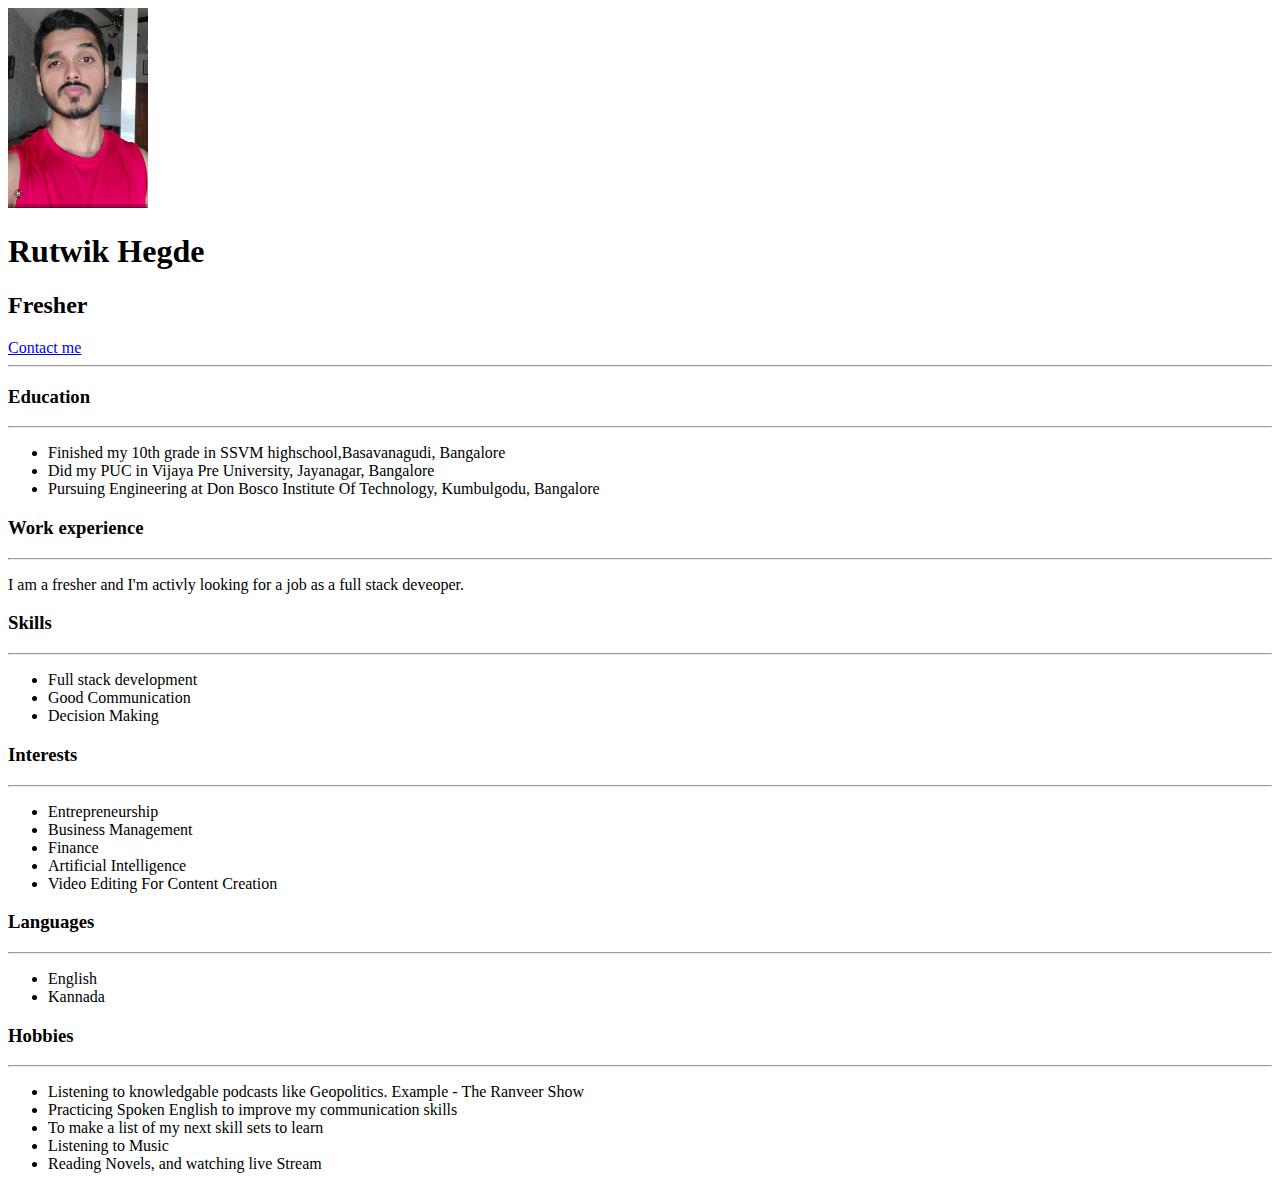
==== index.html @ 5e0e4376 "Add files via upload" ====
<!-- summary, education(list degrees, schools, and dates)
work experience(list job titles, employers, dates, and responsibilities)
skills(list relevent skills or areas of expertise) -->
<!DOCTYPE html>
<html>
    <head>
        <meta charset="UTF-8">
        <title>My Resume</title>
    </head>
    <body>
        <img src="./My_Profile_Pic.jpg" alt="Rutwik's profile picture" height="200"/>
        <h1>Rutwik Hegde</h1>
        <h2>Fresher</h2>
        <a href="./contact.html">Contact me</a>
        <hr/>
        <h3>Education</h3>
        <hr/>
        <ul>
            <li>Finished my 10th grade in SSVM highschool,Basavanagudi, Bangalore</li>
            <li>Did my PUC in Vijaya Pre University, Jayanagar, Bangalore</li>
            <li>Pursuing Engineering at Don Bosco Institute Of Technology, Kumbulgodu, Bangalore</li>
        </ul>
        <h3>Work experience</h3>
        <hr/>
        <p>I am a fresher and I'm activly looking for a job as a full stack deveoper.</p>
        <h3>Skills</h3>
        <hr/>
        <ul>
            <li>Full stack development</li>
            <li>Good Communication</li>
            <li>Decision Making</li>
        </ul>
        <h3>Interests</h3>
        <hr/>
        <ul>
            <li>Entrepreneurship</li>
            <li>Business Management</li>
            <li>Finance</li>
            <li>Artificial Intelligence</li>
            <li>Video Editing For Content Creation</li>
        </ul>
        <h3>Languages</h3>
        <hr/>
        <ul>
            <li>English</li>
            <li>Kannada</li>
        </ul>
        <h3>Hobbies</h3>
        <hr/>
        <ul>
            <li>Listening to knowledgable podcasts like Geopolitics. Example - The Ranveer Show</li>
            <li>Practicing Spoken English to improve my communication skills</li>
            <li>To make a list of my next skill sets to learn</li>
            <li>Listening to Music</li>
            <li>Reading Novels, and watching live Stream</li>
        </ul>
    </body>
</html>
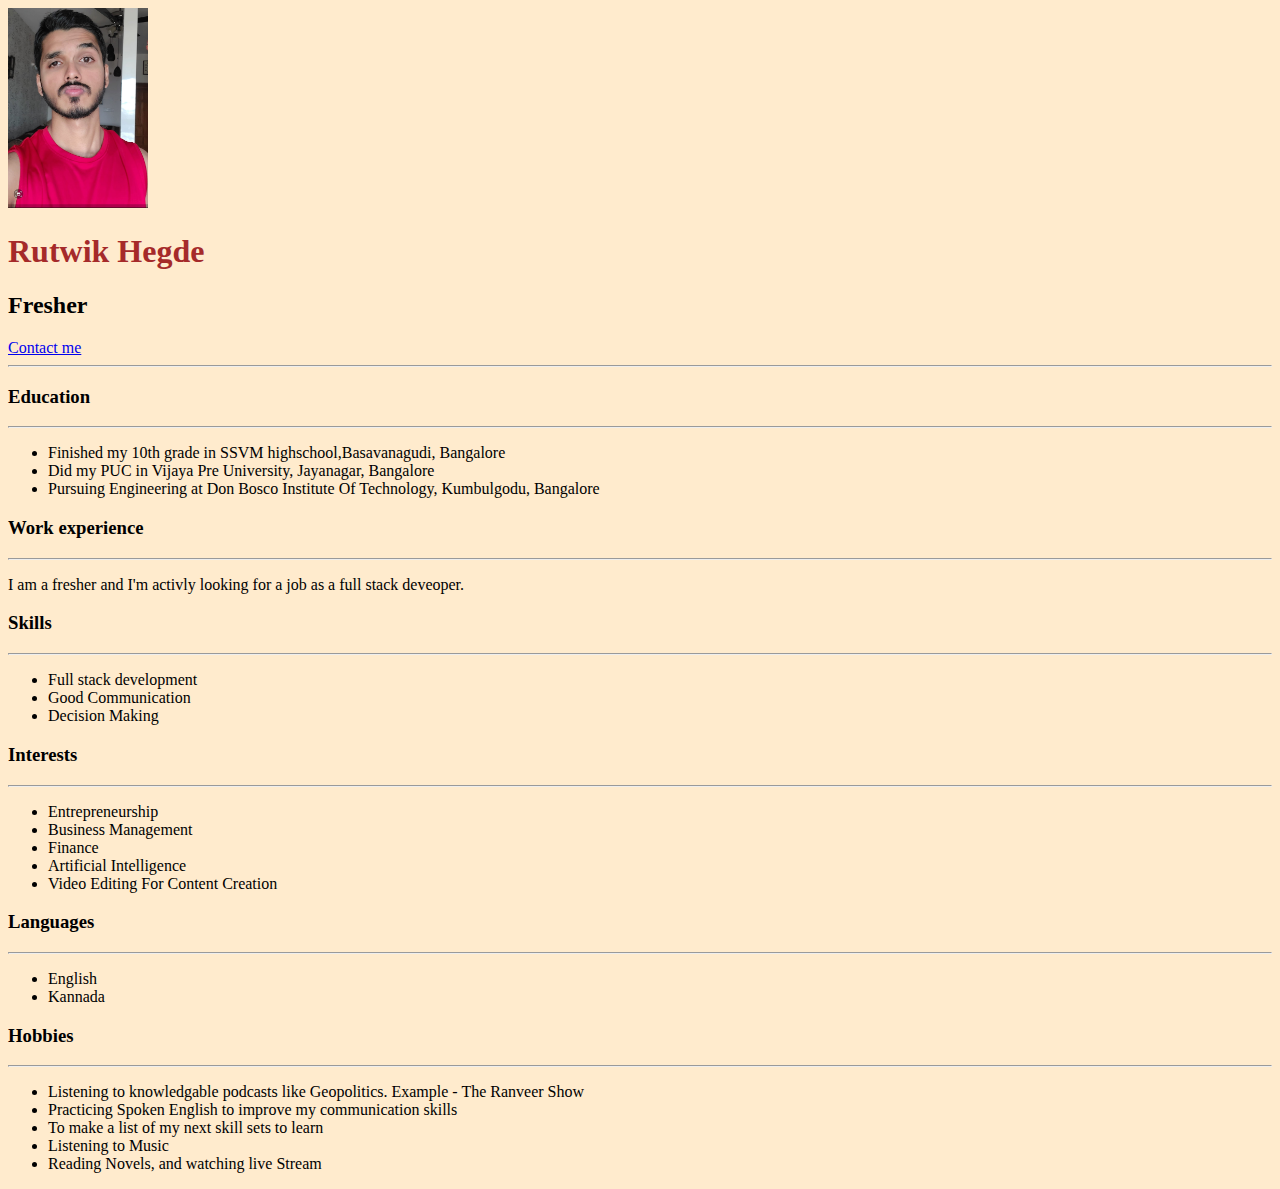
==== commit d2baeba5: "Update index.html" ====
--- a/index.html
+++ b/index.html
@@ -6,6 +6,7 @@
     <head>
         <meta charset="UTF-8">
         <title>My Resume</title>
+        <link rel="stylesheet" href="./style.css"/>
     </head>
     <body>
         <img src="./My_Profile_Pic.jpg" alt="Rutwik's profile picture" height="200"/>
@@ -55,4 +56,4 @@
             <li>Reading Novels, and watching live Stream</li>
         </ul>
     </body>
-</html>+</html>
--- a/style.css
+++ b/style.css
@@ -0,0 +1,6 @@
+h1{
+    color: brown;
+}
+body{
+    background-color: blanchedalmond;
+}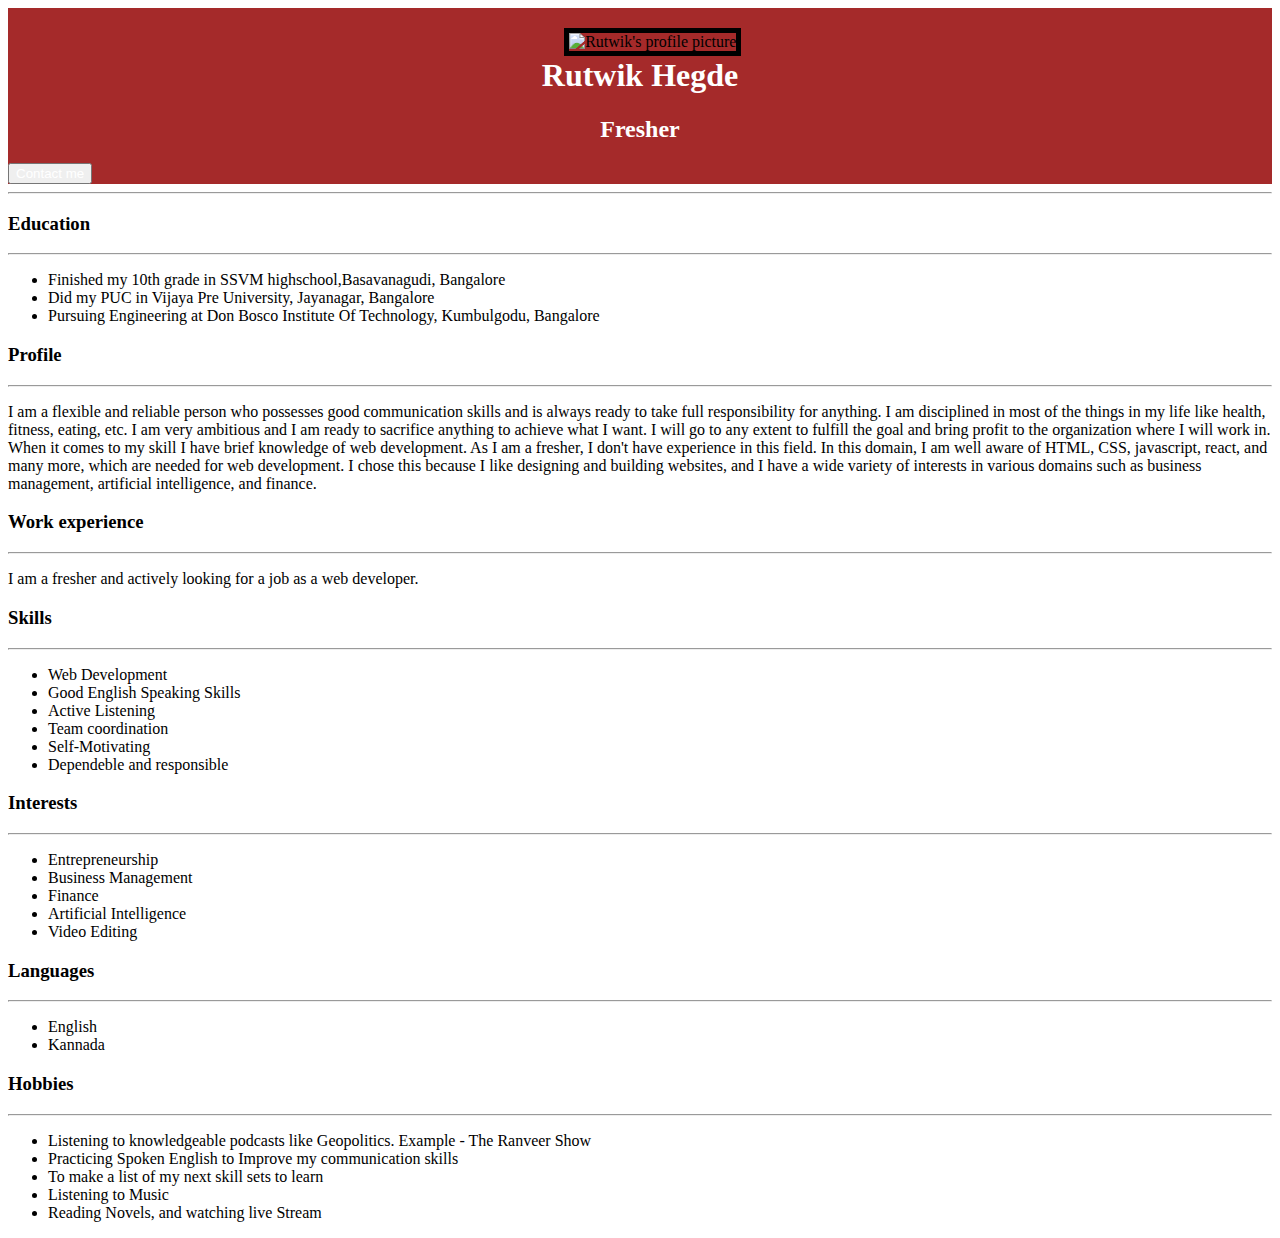
==== commit 8d36ff92: "Update index.html" ====
--- a/index.html
+++ b/index.html
@@ -1,59 +1,84 @@
-<!-- summary, education(list degrees, schools, and dates)
-work experience(list job titles, employers, dates, and responsibilities)
-skills(list relevent skills or areas of expertise) -->
 <!DOCTYPE html>
 <html>
+    
     <head>
         <meta charset="UTF-8">
         <title>My Resume</title>
         <link rel="stylesheet" href="./style.css"/>
+        <link href="https://cdn.jsdelivr.net/npm/bootstrap@5.3.0/dist/css/bootstrap.min.css" rel="stylesheet" integrity="sha384-9ndCyUaIbzAi2FUVXJi0CjmCapSmO7SnpJef0486qhLnuZ2cdeRhO02iuK6FUUVM" crossorigin="anonymous">
     </head>
-    <body>
-        <img src="./My_Profile_Pic.jpg" alt="Rutwik's profile picture" height="200"/>
-        <h1>Rutwik Hegde</h1>
-        <h2>Fresher</h2>
-        <a href="./contact.html">Contact me</a>
-        <hr/>
-        <h3>Education</h3>
-        <hr/>
-        <ul>
-            <li>Finished my 10th grade in SSVM highschool,Basavanagudi, Bangalore</li>
-            <li>Did my PUC in Vijaya Pre University, Jayanagar, Bangalore</li>
-            <li>Pursuing Engineering at Don Bosco Institute Of Technology, Kumbulgodu, Bangalore</li>
-        </ul>
-        <h3>Work experience</h3>
-        <hr/>
-        <p>I am a fresher and I'm activly looking for a job as a full stack deveoper.</p>
-        <h3>Skills</h3>
-        <hr/>
-        <ul>
-            <li>Full stack development</li>
-            <li>Good Communication</li>
-            <li>Decision Making</li>
-        </ul>
-        <h3>Interests</h3>
-        <hr/>
-        <ul>
-            <li>Entrepreneurship</li>
-            <li>Business Management</li>
-            <li>Finance</li>
-            <li>Artificial Intelligence</li>
-            <li>Video Editing For Content Creation</li>
-        </ul>
-        <h3>Languages</h3>
-        <hr/>
-        <ul>
-            <li>English</li>
-            <li>Kannada</li>
-        </ul>
-        <h3>Hobbies</h3>
-        <hr/>
-        <ul>
-            <li>Listening to knowledgable podcasts like Geopolitics. Example - The Ranveer Show</li>
-            <li>Practicing Spoken English to improve my communication skills</li>
-            <li>To make a list of my next skill sets to learn</li>
-            <li>Listening to Music</li>
-            <li>Reading Novels, and watching live Stream</li>
-        </ul>
-    </body>
+    <div>
+        <body>
+            <div class="upper-part">
+                <div class="image">
+                    <img src="./profile_pic.jpg" alt="Rutwik's profile picture" height="200"/>
+                </div>
+                <div class="header">
+                    <h1 class="h1-h2">Rutwik Hegde</h1>
+                </div>
+                <div class="second-header">
+                    <h2 class="h1-h2">Fresher</h2>
+                </div>
+                <div class="link">
+                    <button class="btn btn-primary rounded-pill px-3" type="button"><a href="./contact.html" style="text-decoration: none; color: white;">Contact me</a></button>
+                </div>    
+            </div>
+            <hr/>
+            <h3>Education</h3>
+            <hr/>
+            <ul>
+                <li>Finished my 10th grade in SSVM highschool,Basavanagudi, Bangalore</li>
+                <li>Did my PUC in Vijaya Pre University, Jayanagar, Bangalore</li>
+                <li>Pursuing Engineering at Don Bosco Institute Of Technology, Kumbulgodu, Bangalore</li>
+            </ul>
+            <h3>Profile</h3>
+            <hr/>
+            <p>I am a flexible and reliable person who possesses good communication skills and is always ready to take full responsibility for anything.
+                I am disciplined in most of the things in my life like health, fitness, eating, etc. I am very ambitious and I am ready to sacrifice anything to achieve what I want.
+                I will go to any extent to fulfill the goal and bring profit to the organization where I will work in.
+                When it comes to my skill I have brief knowledge of web development. As I am a fresher, I don't have experience in this field.
+                In this domain, I am well aware of HTML, CSS, javascript, react, and many more, which are needed for web development. I chose this because
+                I like designing and building websites, and I have a wide variety of interests in various domains such as business management, artificial intelligence, and finance.</p>
+            <h3>Work experience</h3>
+            <hr/>
+            <p>I am a fresher and actively looking for a job as a web developer.</p>
+            <h3>Skills</h3>
+            <hr/>
+            <ul>
+                <li>Web Development</li>
+                <li>Good English Speaking Skills</li>
+                <li>Active Listening</li>
+                <li>Team coordination</li>
+                <li>Self-Motivating</li>
+                <li>Dependeble and responsible</li>
+            </ul>
+            <h3>Interests</h3>
+            <hr/>
+            <ul>
+                <li>Entrepreneurship</li>
+                <li>Business Management</li>
+                <li>Finance</li>
+                <li>Artificial Intelligence</li>
+                <li>Video Editing</li>
+            </ul>
+            <h3>Languages</h3>
+            <hr/>
+            <ul>
+                <li>English</li>
+                <li>Kannada</li>
+            </ul>
+            <h3>Hobbies</h3>
+            <hr/>
+            <ul>
+                <li>Listening to knowledgeable podcasts like Geopolitics. Example - The Ranveer Show</li>
+                <li>Practicing Spoken English to Improve my communication skills</li>
+                <li>To make a list of my next skill sets to learn</li>
+                <li>Listening to Music</li>
+                <li>Reading Novels, and watching live Stream</li>
+            </ul>
+            
+            <script src="https://cdn.jsdelivr.net/npm/bootstrap@5.3.0/dist/js/bootstrap.bundle.min.js" integrity="sha384-geWF76RCwLtnZ8qwWowPQNguL3RmwHVBC9FhGdlKrxdiJJigb/j/68SIy3Te4Bkz" crossorigin="anonymous"></script>
+        
+        </body>
+    </div>
 </html>
--- a/style.css
+++ b/style.css
@@ -1,6 +1,19 @@
-h1{
-    color: brown;
+.upper-part{
+    background-color: brown;
+}
+.h1-h2{
+    color: white;
+    text-align: center;
 }
 body{
-    background-color: blanchedalmond;
-}+    background-color:white;
+}
+img{
+    position: relative;
+    border:5px solid black;
+    left: 44%;
+    top: 20px;
+}
+.link{
+    text-align: centers;
+}
